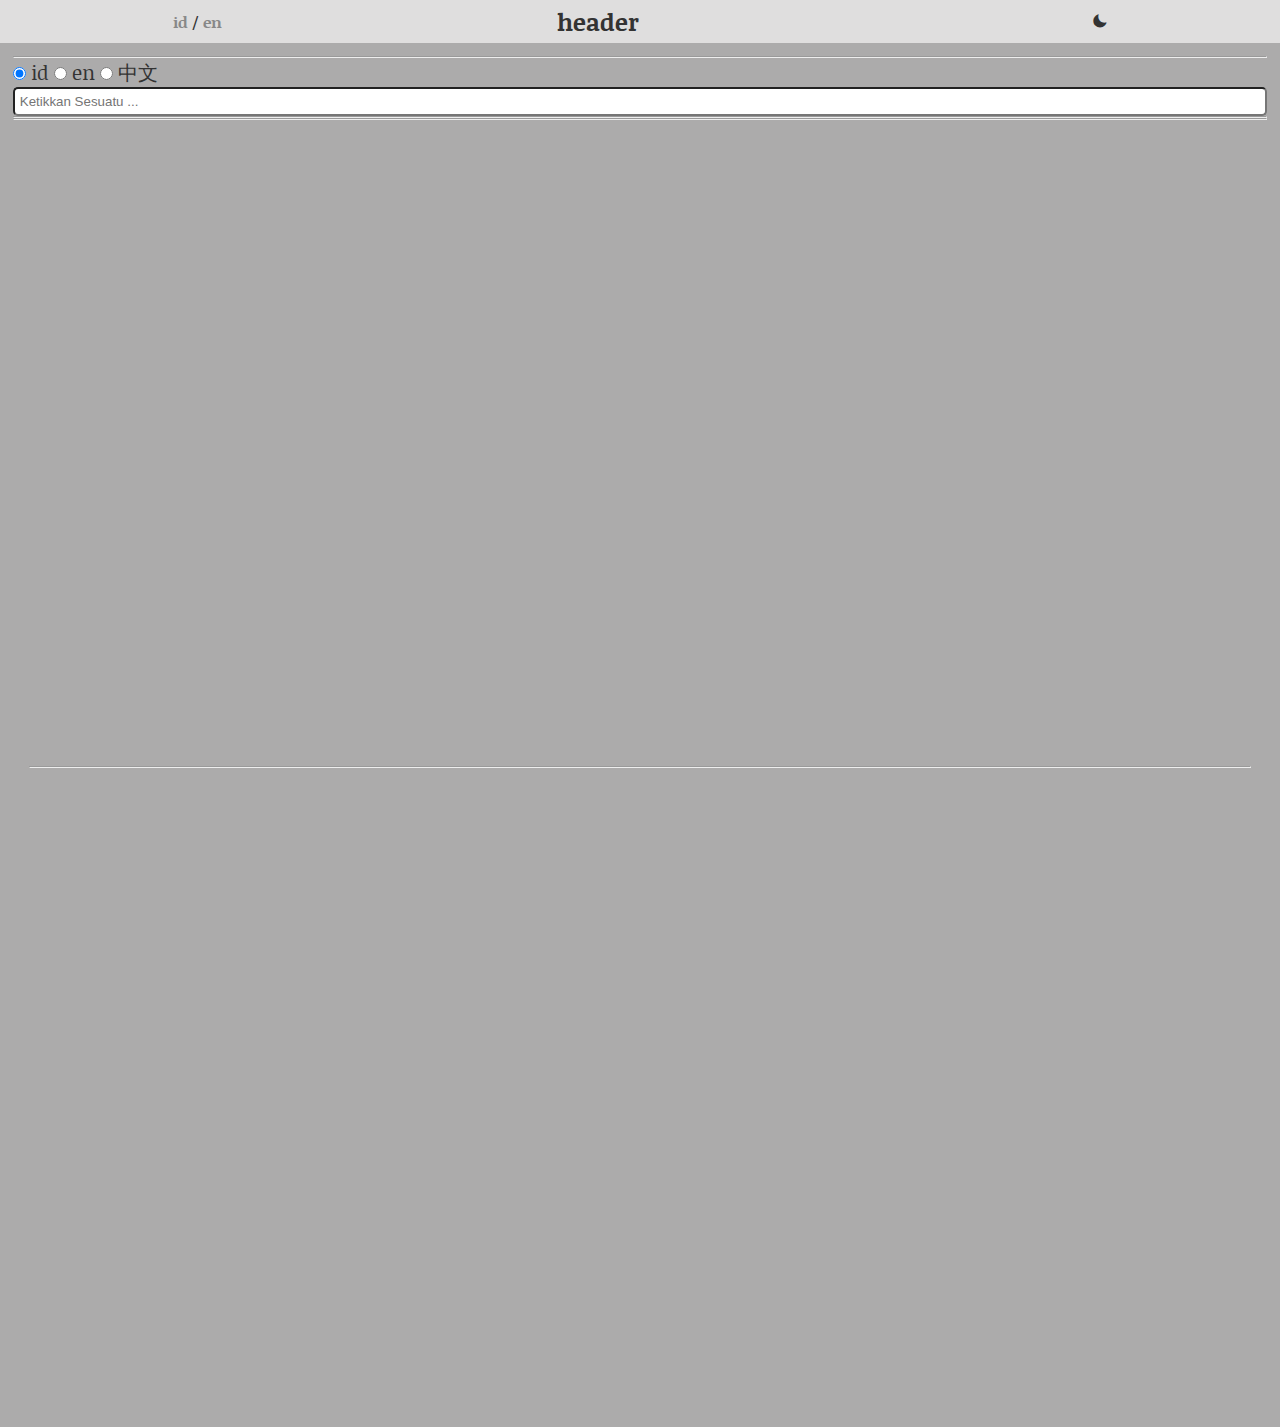
==== index.html @ 4811ee71 "header time" ====
<!DOCTYPE html>
<html lang="id">

<head>
    <meta charset="UTF-8">
    <meta http-equiv="X-UA-Compatible" content="IE=edge">
    <meta name="viewport" content="width=device-width, initial-scale=1.0">
    <link rel="shortcut icon" href="#">

    <link rel="preconnect" href="https://fonts.googleapis.com">
    <link rel="preconnect" href="https://fonts.gstatic.com" crossorigin>
    <link href="https://fonts.googleapis.com/css2?family=Noticia+Text:ital,wght@0,400;0,700;1,400;1,700&display=swap"
        rel="stylesheet">
    <link href='https://unpkg.com/boxicons@2.1.2/css/boxicons.min.css' rel='stylesheet'>

    <script src="https://ajax.googleapis.com/ajax/libs/jquery/3.5.1/jquery.min.js"></script>

    <link href="https://cdn.jsdelivr.net/npm/bootstrap@5.0.2/dist/css/bootstrap.min.css" rel="stylesheet"
        integrity="sha384-EVSTQN3/azprG1Anm3QDgpJLIm9Nao0Yz1ztcQTwFspd3yD65VohhpuuCOmLASjC" crossorigin="anonymous">
    <script src="https://cdn.jsdelivr.net/npm/bootstrap@5.0.2/dist/js/bootstrap.bundle.min.js"
        integrity="sha384-MrcW6ZMFYlzcLA8Nl+NtUVF0sA7MsXsP1UyJoMp4YLEuNSfAP+JcXn/tWtIaxVXM"
        crossorigin="anonymous"></script>

    <link rel="stylesheet" href="css/style.css">
    <title id="title">title</title>
</head>

<body>
    <header>
        <div class="button-container">
            <a href="index.html" id="btn-languange" class="lang-id"><b>id</b></a> /
            <a href="index-en.html" id="btn-languange" class="lang-en"><b>en</b></a>
        </div>
        <h2 id="header">header</h2>
        <span id="btn-theme"><i class='bx bxs-moon'></i></span>
    </header>
    <section class="body-container">
        <div class="row">
            <div class="col-md-4">
                <div class="card">
                    <div id="data-wiki-container" class="card-body">
                        <h5 id="data-wiki-title" class="card-title"></h5>
                        <hr />
                        <div class="form-group wiki-lang">
                            <input type="radio" value="id" name="wiki-lang" id="wiki-lang-id" checked>
                            <label for="wiki-lang-id">id</label>
                            <input type="radio" value="en" name="wiki-lang" id="wiki-lang-en">
                            <label for="wiki-lang-en">en</label>
                            <input type="radio" value="zh" name="wiki-lang" id="wiki-lang-zh">
                            <label for="wiki-lang-zh">中文</label>
                        </div>
                        <input id="search-wiki" type="text" class="form-control" placeholder="Ketikkan Sesuatu ...">
                        <hr />
                        <ol id="data-wiki">
                        </ol>
                    </div>
                </div>
            </div>
            <div class="col-md-4">
                <div class="card">
                    <div id="data-today-container" class="card-body">
                        <h5 id="data-today-title" class="card-title "></h5>
                        <hr>
                        <ol id="data-today">
                        </ol>
                    </div>
                </div>
            </div>
            <div class="col-md-4">
                <div class="card">
                    <div id="data-news-container" class="card-body">
                        <h5 id="data-news-title" class="card-title"></h5>
                        <hr />
                        <ol id="data-news">
                        </ol>
                    </div>
                </div>
            </div>
        </div>
    </section>
    <script src="js/time.js"></script>
</body>
<script async src="js/onready.js"></script>
<script async src="js/wiki.js" type="text/javascript"></script>
<script async src="js/news.js" type="text/javascript"></script>

</html>
---- css/style.css ----
* {
  -webkit-box-sizing: border-box;
          box-sizing: border-box;
  margin: 0 auto;
  -webkit-padding-start: 0;
          padding-inline-start: 0;
  scroll-behavior: smooth;
}

body {
  font-family: "Noticia Text", serif;
  color: #333333;
  background-color: #ACABAB;
}

header {
  background-color: #DFDEDE;
  padding: 5px;
  display: -webkit-box;
  display: -ms-flexbox;
  display: flex;
  -webkit-box-pack: justify;
      -ms-flex-pack: justify;
          justify-content: space-between;
  -webkit-box-align: center;
      -ms-flex-align: center;
          align-items: center;
}

header #header {
  width: 200px;
}

.body-container {
  margin: 1%;
}

#data-today-title {
  text-align: center;
  font-weight: 800;
}

#data-wiki-container {
  margin: 0;
}

#data-wiki-container .wiki-lang {
  font-size: 20px;
}

#data-wiki-container .wiki-lang input[name='wiki-lang'] {
  cursor: pointer;
}

#data-wiki-container .wiki-lang label {
  cursor: pointer;
}

#data-wiki-title {
  text-align: center;
  font-weight: 800;
}

#data-news-title {
  text-align: center;
  font-weight: 800;
}

#search-wiki {
  width: 100%;
  padding: 5px;
  border-radius: 5px;
}

#data-today {
  text-align: justify;
  height: 70vh;
  overflow-y: scroll;
  padding: 0;
}

#data-today li {
  list-style: none;
  padding: 2%;
}

#data-news-container {
  margin: 0;
  padding: 16px;
}

#data-news {
  text-align: justify;
  height: 70vh;
  overflow-y: scroll;
  scrollbar-width: thin;
  padding: 0;
  margin: 0;
  width: 100%;
}

#data-news li {
  width: 100%;
  padding: 0% 2%;
  list-style: none;
}

#data-news li h5 {
  font-size: 16px;
  font-weight: 800;
}

#data-news li p {
  text-align: justify;
  font-size: 14px;
}

#btn-languange {
  color: #888888;
  text-decoration: none;
}

#btn-languange:hover {
  cursor: pointer;
  text-decoration: underline;
}

.lang-selected {
  color: #333333 !important;
}

#btn-theme:hover {
  cursor: pointer;
}

.night-mode {
  background-color: #333333;
  color: #ffffff;
}

/* width */
::-webkit-scrollbar {
  width: 5px;
}

/* Track */
::-webkit-scrollbar-track {
  background: #f1f1f1;
}

/* Handle */
::-webkit-scrollbar-thumb {
  background: #888;
  border-radius: 3px;
}

/* Handle on hover */
::-webkit-scrollbar-thumb:hover {
  background: #555;
}
/*# sourceMappingURL=style.css.map */
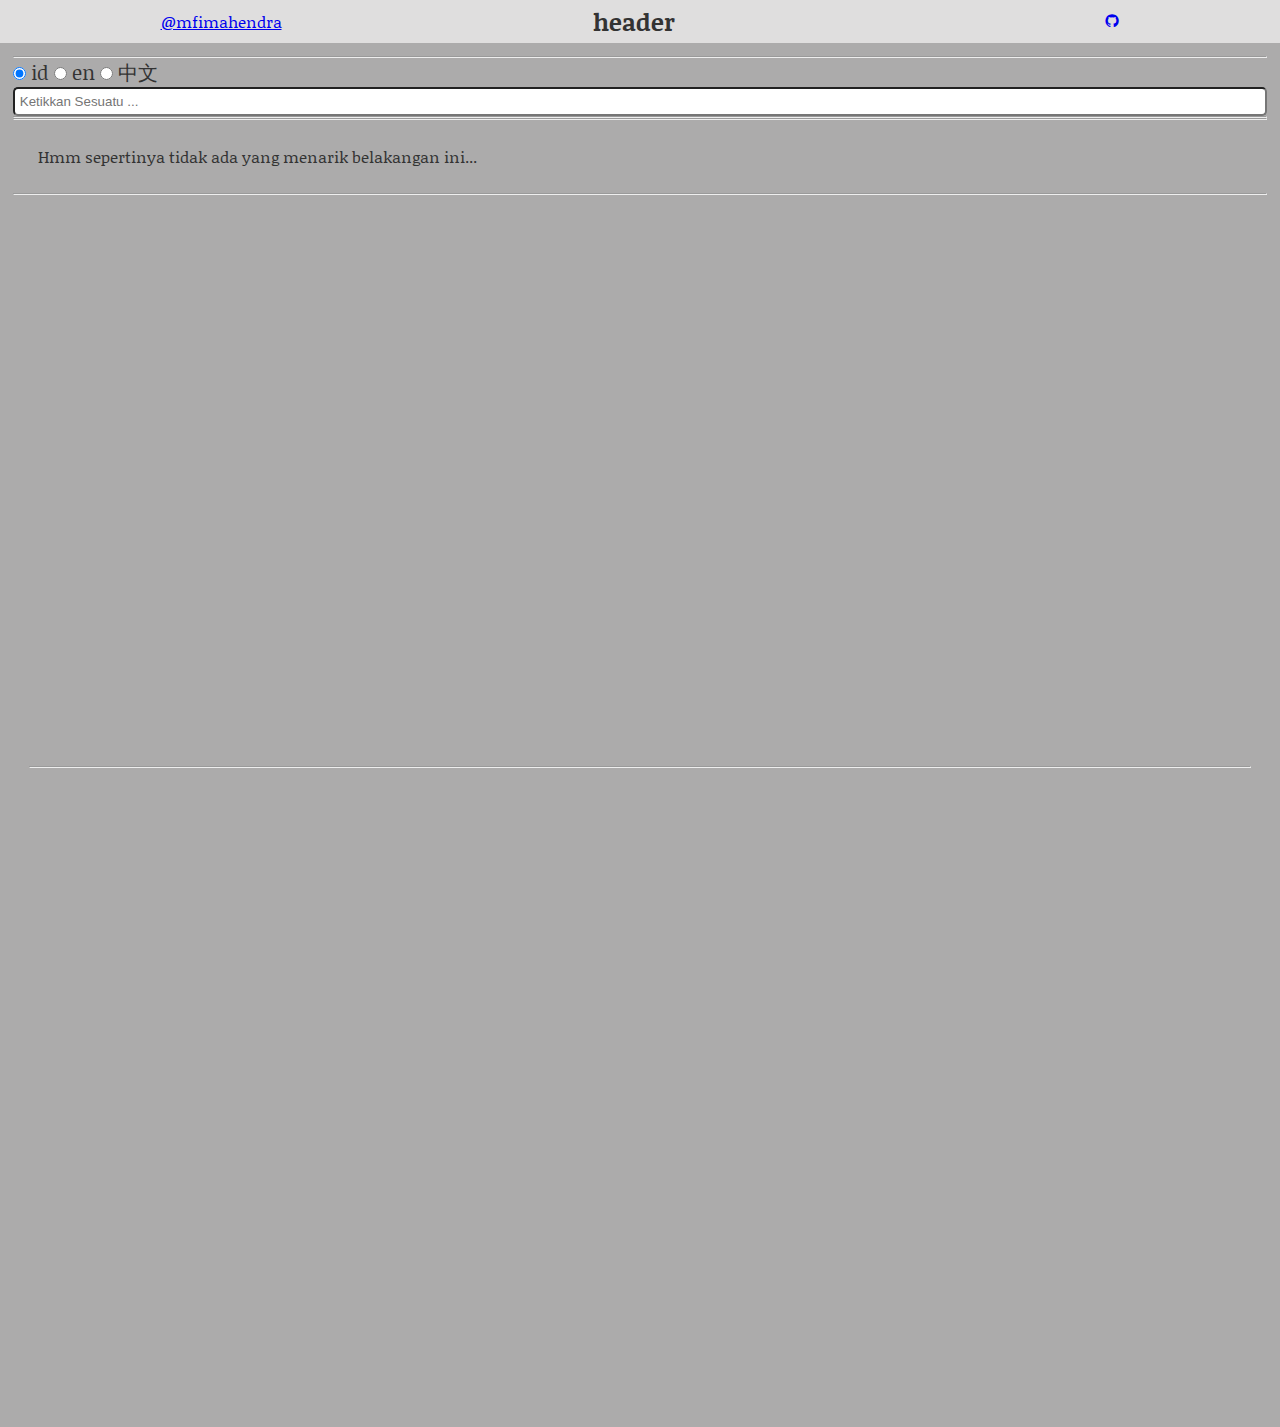
==== commit be61d2d1: "testing no cors" ====
--- a/index.html
+++ b/index.html
@@ -26,13 +26,13 @@
 </head>
 
 <body>
+    <div class="navbar"></div>
     <header>
         <div class="button-container">
-            <a href="index.html" id="btn-languange" class="lang-id"><b>id</b></a> /
-            <a href="index-en.html" id="btn-languange" class="lang-en"><b>en</b></a>
+            <a href="https://www.instagram.com/mfimahendra_/" target="_blank" id="btn-instagram">@mfimahendra</a>
         </div>
         <h2 id="header">header</h2>
-        <span id="btn-theme"><i class='bx bxs-moon'></i></span>
+        <a href="https://github.com/mfimahendra" target="_blank" id="btn-github"><i class='bx bxl-github'></i></a>
     </header>
     <section class="body-container">
         <div class="row">
